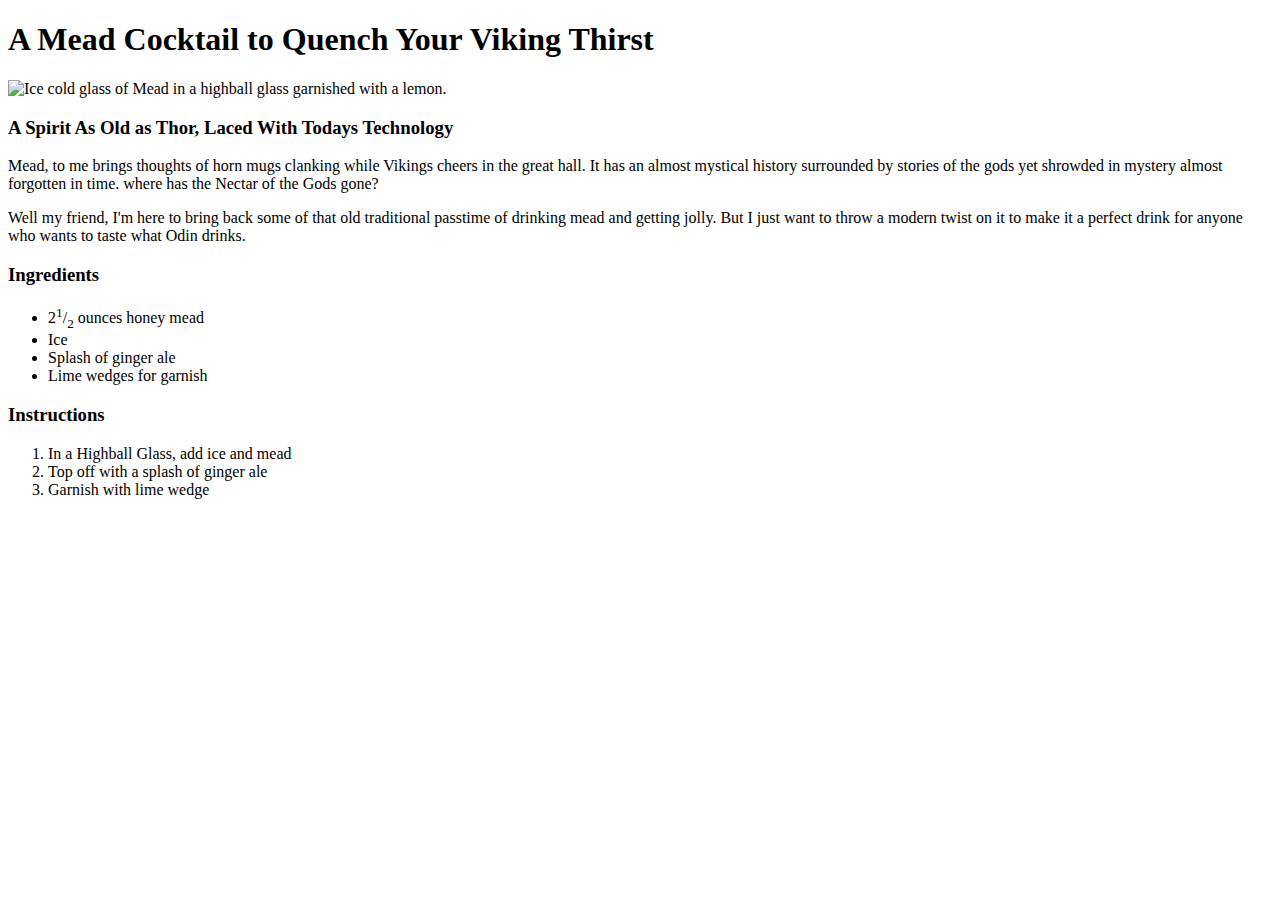
==== recipes/mead-cocktail.html @ b6c079f4 "first recipe template finshed" ====
<!DOCTYPE html>
<html lang="en">
<head>
    <meta charset="UTF-8">
    <meta name="viewport" content="width=device-width, initial-scale=1.0">
    <title>Mead Cocktail</title>
</head>
<body>
    <h1>A Mead Cocktail to Quench Your Viking Thirst</h1>

    <img src="../recipes/mead2.jpg" alt="Ice cold glass of Mead in a highball glass garnished with a lemon. " height="310" width="290">

    <h3>A Spirit As Old as Thor, Laced With Todays Technology </h3>

    <p>     Mead, to me brings thoughts of horn mugs clanking while Vikings
        cheers in the great hall. It has an almost mystical history surrounded
        by stories of the gods yet shrowded in mystery almost forgotten in time.
        where has the Nectar of the Gods gone?
    </p>
    
    <p>     Well my friend, I'm here to bring back some of that old
        traditional passtime of drinking mead and getting jolly. But 
        I just want to throw a modern twist on it to make it a perfect
        drink for anyone who wants to taste what Odin drinks.
    </p>

    <h3>Ingredients</h3>

    <ul>
        
        <li> 2<sup>1</sup>/<sub>2</sub> ounces honey mead</li>
        
        <li> Ice</li>

        <li> Splash of ginger ale</li>

        <li> Lime wedges for garnish</li>
    </ul>

    <h3>Instructions</h3>

    <ol>

        <li> In a Highball Glass, add ice and mead</li>

        <li> Top off with a splash of ginger ale </li>

        <li> Garnish with lime wedge</li>

    </ol>

</body>
</html>
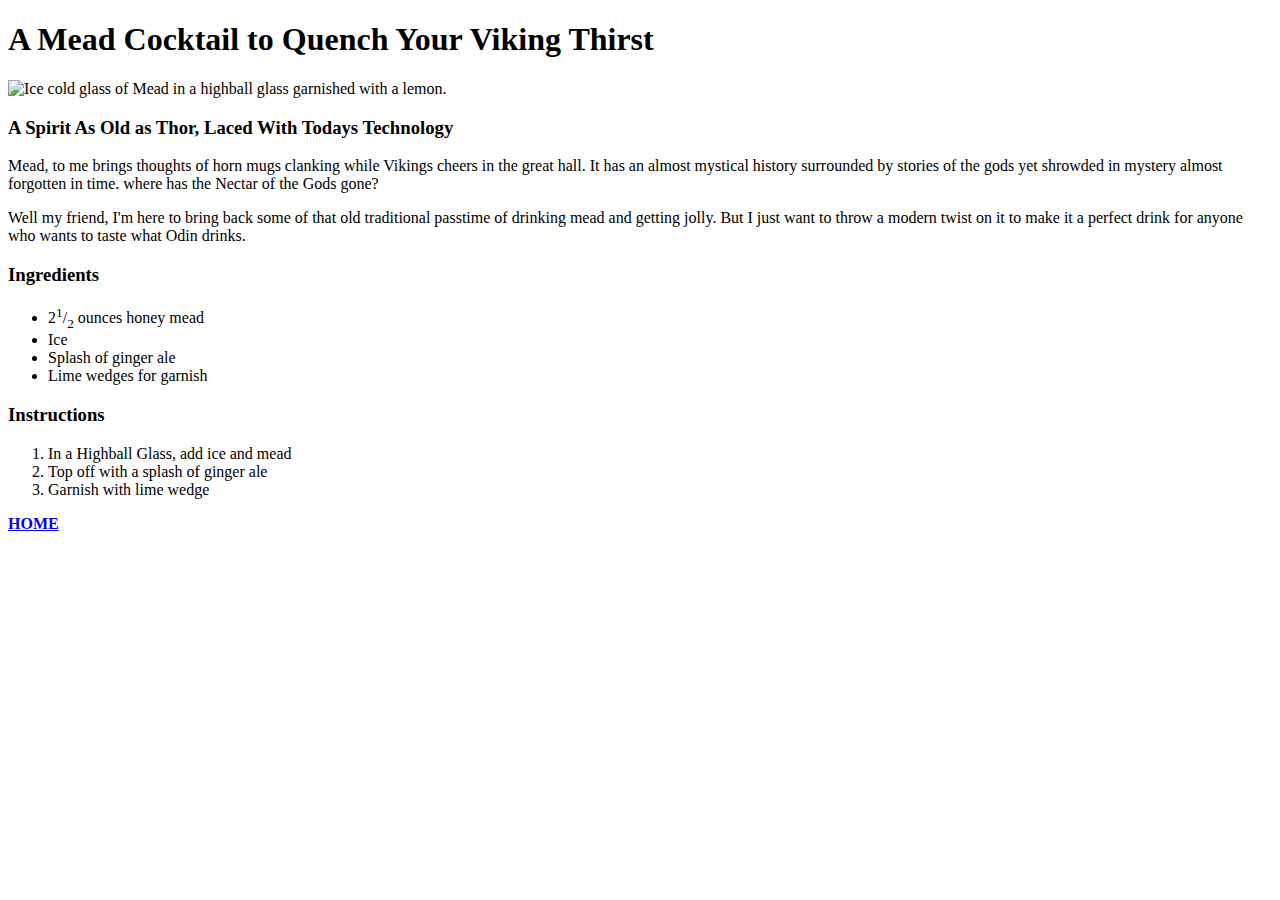
==== commit b99f4132: "first recipe template finshed" ====
--- a/recipes/mead-cocktail.html
+++ b/recipes/mead-cocktail.html
@@ -49,5 +49,7 @@
 
     </ol>
 
+    <a href="../index.html"><b>HOME</b></a>
+
 </body>
 </html>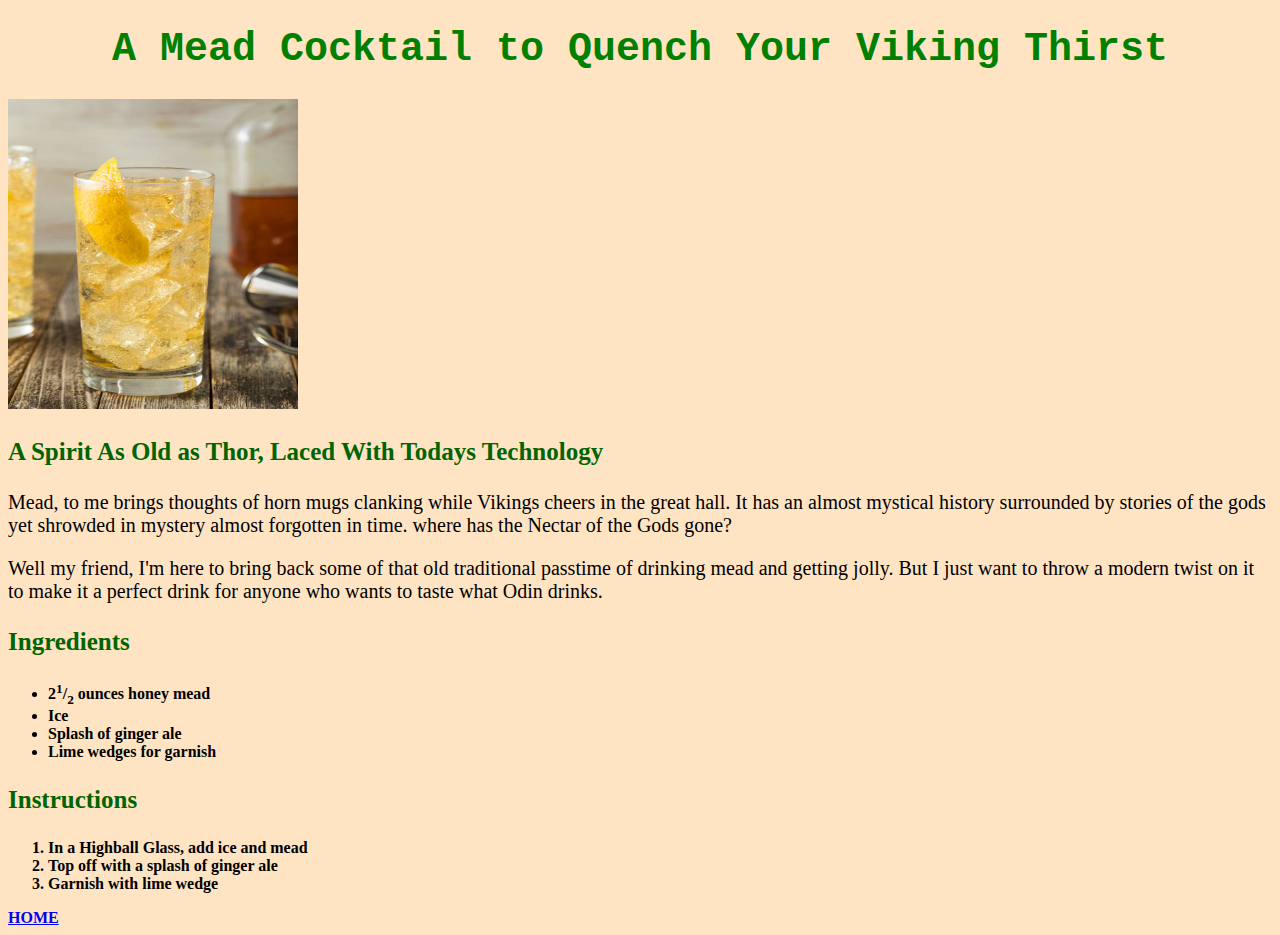
==== commit de0c291c: "CCS added" ====
--- a/recipes/mead-cocktail.html
+++ b/recipes/mead-cocktail.html
@@ -4,26 +4,29 @@
     <meta charset="UTF-8">
     <meta name="viewport" content="width=device-width, initial-scale=1.0">
     <title>Mead Cocktail</title>
+    <link rel="stylesheet" href="recipestyle.css">
 </head>
 <body>
-    <h1>A Mead Cocktail to Quench Your Viking Thirst</h1>
-
+    <h1 class="drink">A Mead Cocktail to Quench Your Viking Thirst</h1>
+   
     <img src="../recipes/mead2.jpg" alt="Ice cold glass of Mead in a highball glass garnished with a lemon. " height="310" width="290">
 
-    <h3>A Spirit As Old as Thor, Laced With Todays Technology </h3>
+    <h3 class="spirit title">A Spirit As Old as Thor, Laced With Todays Technology </h3>
 
+   <div class="intro text">
     <p>     Mead, to me brings thoughts of horn mugs clanking while Vikings
         cheers in the great hall. It has an almost mystical history surrounded
         by stories of the gods yet shrowded in mystery almost forgotten in time.
         where has the Nectar of the Gods gone?
     </p>
-    
+   
+
     <p>     Well my friend, I'm here to bring back some of that old
         traditional passtime of drinking mead and getting jolly. But 
         I just want to throw a modern twist on it to make it a perfect
         drink for anyone who wants to taste what Odin drinks.
     </p>
-
+   </div>
     <h3>Ingredients</h3>
 
     <ul>
--- a/recipes/recipestyle.css
+++ b/recipes/recipestyle.css
@@ -0,0 +1,32 @@
+/* css style */
+
+body {
+    background-color: bisque;
+}
+
+.drink,
+.soup,
+.skyr {
+    color: green;
+    text-align: center;
+    font-family: 'Courier New', Courier, monospace;
+    font-size: 40px;
+
+}
+
+
+ p {
+    font-size: 20px;
+
+
+}
+
+h3 {
+    font-size: 25px;
+    color: darkgreen;
+}
+
+ol,
+ul {
+    font-weight: bold;
+}